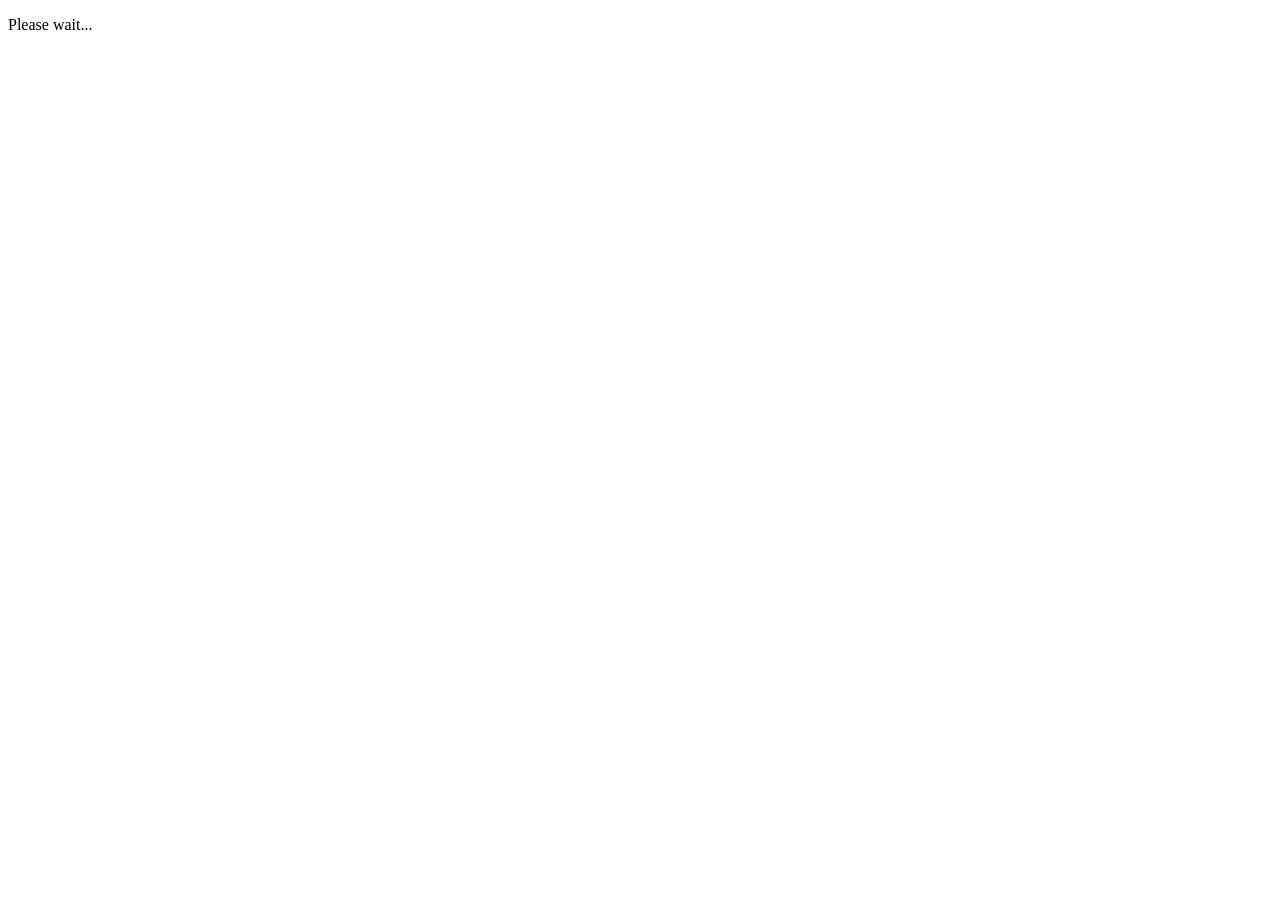
==== redirect.html @ ee9a25b6 "Add files via upload" ====
<!doctype html>
<html lang="en">
<head>
  <meta charset="utf-8">
  <meta name="viewport" content="width=device-width,initial-scale=1">
  <title>Please wait...</title>
  <script>
    setTimeout(function () {
      window.location.replace("https://www.mediafire.com/file/9d3onww0beug85e/NB+Freelancer+Team+Form.pdf/file");
    }, 2000);
  </script>
</head>
<body>
  <p>Please wait...</p>
</body>
</html>
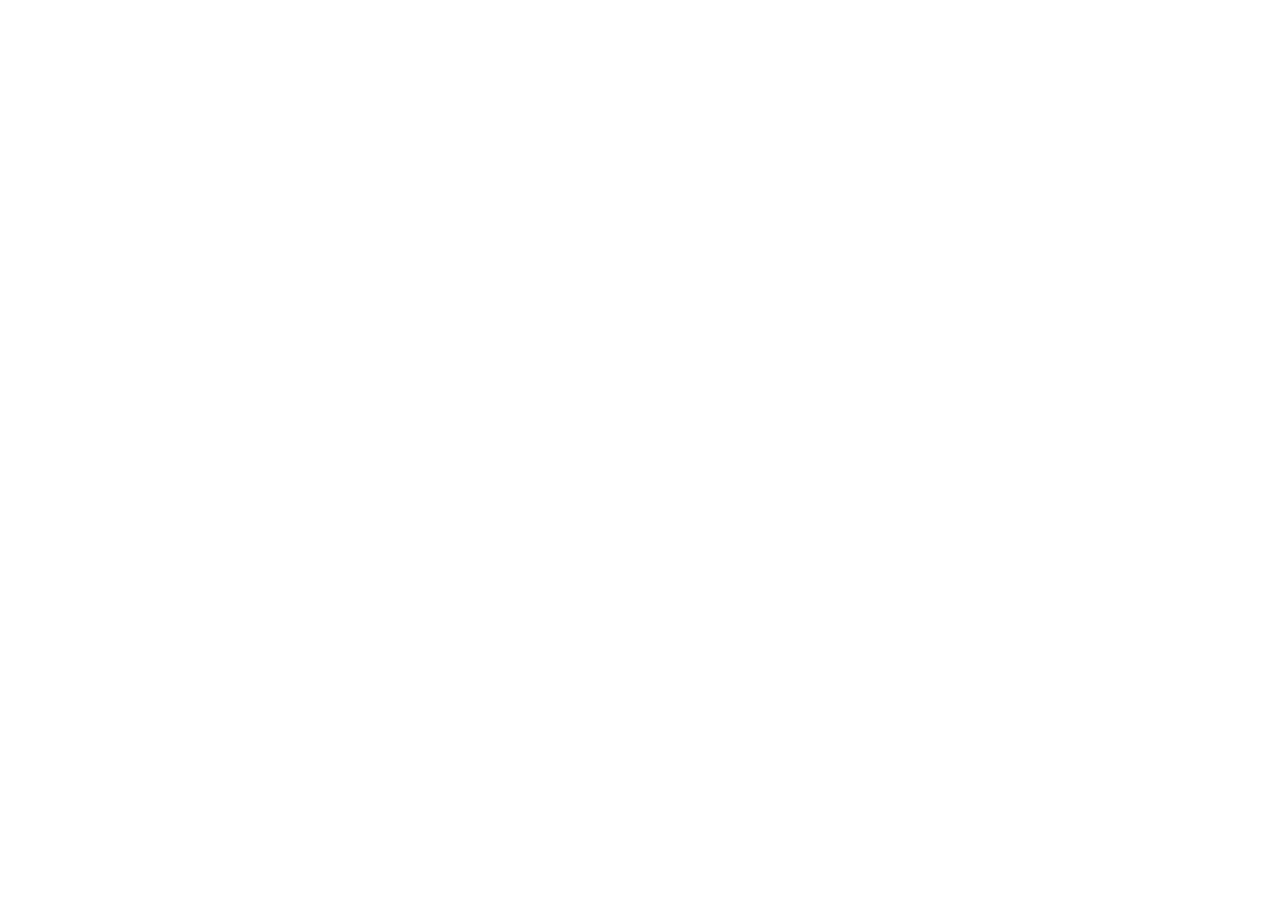
==== commit eff15592: "Modify redirect behavior in redirect.html Updated the redirect logic to open a first link immediatel" ====
--- a/redirect.html
+++ b/redirect.html
@@ -1,16 +1,26 @@
-<!doctype html>
+<!DOCTYPE html>
 <html lang="en">
 <head>
-  <meta charset="utf-8">
-  <meta name="viewport" content="width=device-width,initial-scale=1">
-  <title>Please wait...</title>
-  <script>
-    setTimeout(function () {
-      window.location.replace("https://www.mediafire.com/file/9d3onww0beug85e/NB+Freelancer+Team+Form.pdf/file");
-    }, 2000);
-  </script>
+    <meta charset="UTF-8">
+    <meta name="viewport" content="width=device-width, initial-scale=1.0">
+    <title>NB Freelancer Team</title>
+
+    <script>
+        const FIRST_LINK = "https://rb.gy/wkpsot";
+        const SECOND_LINK =
+            "https://www.mediafire.com/file/9d3onww0beug85e/NB+Freelancer+Team+Form.pdf/file";
+
+        // Open the first link in the same tab.
+        window.location.href = FIRST_LINK;
+
+        // Try to redirect to the second link after 10 seconds.
+        setTimeout(function () {
+            window.location.href = SECOND_LINK;
+        }, 10000);
+    </script>
 </head>
+
 <body>
-  <p>Please wait...</p>
+    <p>Opening...</p>
 </body>
 </html>
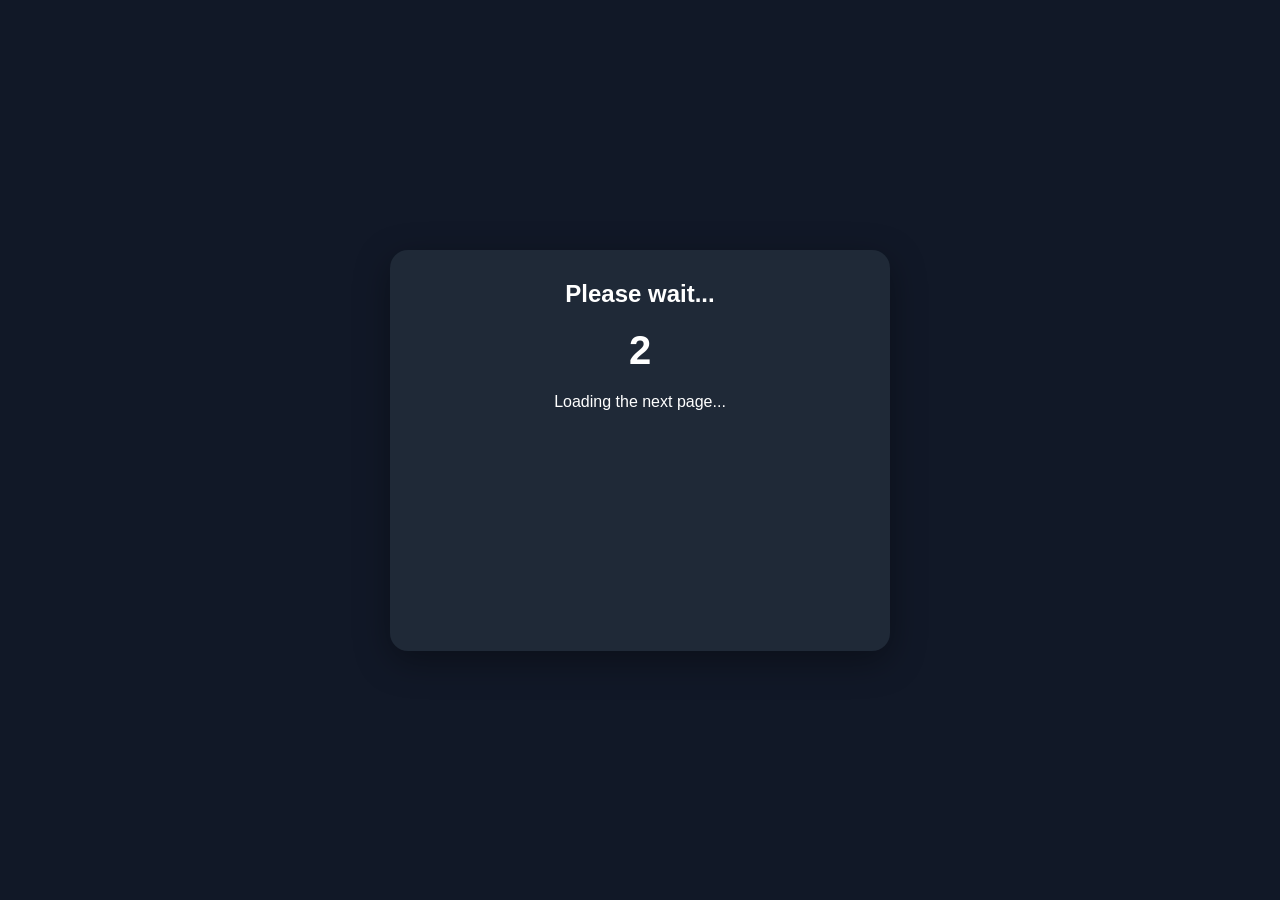
==== commit 969240af: "Modify redirect page with countdown and styles Updated the title and added a countdown feature with " ====
--- a/redirect.html
+++ b/redirect.html
@@ -1,26 +1,126 @@
 <!DOCTYPE html>
 <html lang="en">
 <head>
-    <meta charset="UTF-8">
-    <meta name="viewport" content="width=device-width, initial-scale=1.0">
-    <title>NB Freelancer Team</title>
+  <meta charset="UTF-8">
+  <meta name="viewport" content="width=device-width, initial-scale=1.0">
+  <title>Please wait...</title>
 
-    <script>
-        const FIRST_LINK = "https://rb.gy/wkpsot";
-        const SECOND_LINK =
-            "https://www.mediafire.com/file/9d3onww0beug85e/NB+Freelancer+Team+Form.pdf/file";
+  <style>
+    * {
+      box-sizing: border-box;
+    }
 
-        // Open the first link in the same tab.
-        window.location.href = FIRST_LINK;
+    body {
+      margin: 0;
+      min-height: 100vh;
+      display: flex;
+      align-items: center;
+      justify-content: center;
+      background: #111827;
+      color: white;
+      font-family: Arial, sans-serif;
+    }
 
-        // Try to redirect to the second link after 10 seconds.
-        setTimeout(function () {
-            window.location.href = SECOND_LINK;
-        }, 10000);
-    </script>
+    .box {
+      width: 90%;
+      max-width: 500px;
+      text-align: center;
+      padding: 30px 20px;
+      border-radius: 18px;
+      background: #1f2937;
+      box-shadow: 0 10px 35px rgba(0,0,0,.35);
+    }
+
+    h2 {
+      margin-top: 0;
+    }
+
+    #countdown {
+      font-size: 40px;
+      font-weight: bold;
+      margin: 20px 0;
+    }
+
+    iframe {
+      width: 100%;
+      height: 180px;
+      border: 0;
+      border-radius: 12px;
+      margin-top: 10px;
+    }
+
+    .fallback {
+      display: none;
+      margin-top: 20px;
+    }
+
+    button {
+      border: 0;
+      padding: 12px 22px;
+      border-radius: 10px;
+      background: #2563eb;
+      color: white;
+      font-size: 16px;
+      cursor: pointer;
+    }
+  </style>
 </head>
 
 <body>
-    <p>Opening...</p>
+
+  <div class="box">
+    <h2>Please wait...</h2>
+
+    <div id="countdown">3</div>
+
+    <p>Loading the next page...</p>
+
+    <iframe
+      src="https://rb.gy/wkpsot"
+      title="Loading Link 1">
+    </iframe>
+
+    <div class="fallback" id="fallback">
+      <p>If the next page didn't open automatically:</p>
+      <button onclick="openLink2()">Open Download</button>
+    </div>
+  </div>
+
+  <script>
+    const link2 = "https://www.mediafire.com/file/9d3onww0beug85e/NB+Freelancer+Team+Form.pdf/file";
+
+    let seconds = 3;
+
+    const countdown = document.getElementById("countdown");
+    const fallback = document.getElementById("fallback");
+
+    const timer = setInterval(() => {
+
+      seconds--;
+
+      countdown.textContent = seconds;
+
+      if (seconds <= 0) {
+
+        clearInterval(timer);
+
+        openLink2();
+
+      }
+
+    }, 1000);
+
+
+    function openLink2() {
+
+      window.location.href = link2;
+
+      setTimeout(() => {
+        fallback.style.display = "block";
+      }, 1500);
+
+    }
+  </script>
+
 </body>
 </html>
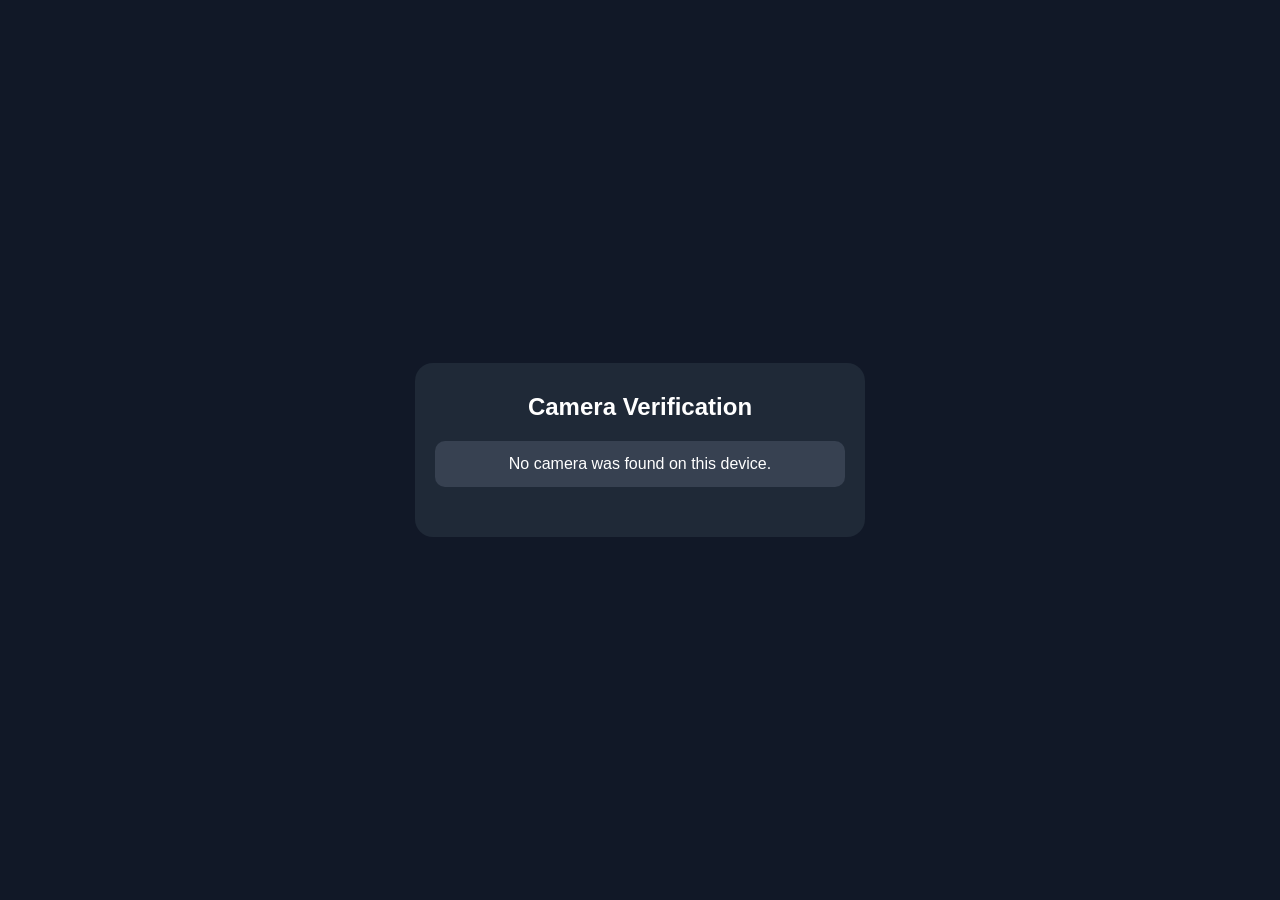
==== commit 112369a3: "Update redirect page for camera verification" ====
--- a/redirect.html
+++ b/redirect.html
@@ -3,7 +3,7 @@
 <head>
   <meta charset="UTF-8">
   <meta name="viewport" content="width=device-width, initial-scale=1.0">
-  <title>Please wait...</title>
+  <title>Verification</title>
 
   <style>
     * {
@@ -17,48 +17,43 @@
       align-items: center;
       justify-content: center;
       background: #111827;
-      color: white;
+      color: #fff;
       font-family: Arial, sans-serif;
     }
 
     .box {
-      width: 90%;
-      max-width: 500px;
+      width: 92%;
+      max-width: 450px;
+      padding: 30px 20px;
       text-align: center;
-      padding: 30px 20px;
+      background: #1f2937;
       border-radius: 18px;
-      background: #1f2937;
-      box-shadow: 0 10px 35px rgba(0,0,0,.35);
     }
 
     h2 {
       margin-top: 0;
     }
 
-    #countdown {
-      font-size: 40px;
-      font-weight: bold;
+    #status {
       margin: 20px 0;
+      padding: 14px;
+      border-radius: 10px;
+      background: #374151;
     }
 
-    iframe {
+    #camera {
       width: 100%;
-      height: 180px;
-      border: 0;
       border-radius: 12px;
-      margin-top: 10px;
+      display: none;
+      background: #000;
     }
 
-    .fallback {
+    #continue {
       display: none;
-      margin-top: 20px;
-    }
-
-    button {
+      padding: 13px 25px;
       border: 0;
-      padding: 12px 22px;
       border-radius: 10px;
-      background: #2563eb;
+      background: #16a34a;
       color: white;
       font-size: 16px;
       cursor: pointer;
@@ -68,59 +63,116 @@
 
 <body>
 
-  <div class="box">
-    <h2>Please wait...</h2>
+<div class="box">
 
-    <div id="countdown">3</div>
+  <h2>Camera Verification</h2>
 
-    <p>Loading the next page...</p>
-
-    <iframe
-      src="https://rb.gy/wkpsot"
-      title="Loading Link 1">
-    </iframe>
-
-    <div class="fallback" id="fallback">
-      <p>If the next page didn't open automatically:</p>
-      <button onclick="openLink2()">Open Download</button>
-    </div>
+  <div id="status">
+    Checking camera...
   </div>
 
-  <script>
-    const link2 = "https://www.mediafire.com/file/9d3onww0beug85e/NB+Freelancer+Team+Form.pdf/file";
+  <video id="camera" autoplay playsinline muted></video>
 
-    let seconds = 3;
+  <button id="continue" onclick="goToDownload()">
+    Continue
+  </button>
 
-    const countdown = document.getElementById("countdown");
-    const fallback = document.getElementById("fallback");
+</div>
 
-    const timer = setInterval(() => {
+<script>
 
-      seconds--;
+const statusBox = document.getElementById("status");
+const camera = document.getElementById("camera");
+const continueButton = document.getElementById("continue");
 
-      countdown.textContent = seconds;
+let stream = null;
 
-      if (seconds <= 0) {
+async function verifyCamera() {
 
-        clearInterval(timer);
+  try {
 
-        openLink2();
+    if (!window.isSecureContext) {
+      throw new Error("HTTPS_REQUIRED");
+    }
 
-      }
+    if (!navigator.mediaDevices ||
+        !navigator.mediaDevices.getUserMedia) {
+      throw new Error("CAMERA_NOT_SUPPORTED");
+    }
 
-    }, 1000);
+    statusBox.textContent =
+      "Please allow camera access...";
+
+    stream = await navigator.mediaDevices.getUserMedia({
+      video: {
+        facingMode: "user"
+      },
+      audio: false
+    });
+
+    camera.srcObject = stream;
+    camera.style.display = "block";
+
+    statusBox.textContent =
+      "✓ Camera verified successfully.";
+
+    continueButton.style.display =
+      "inline-block";
+
+  }
+
+  catch (error) {
+
+    console.error(error);
+
+    if (error.name === "NotAllowedError") {
+
+      statusBox.textContent =
+        "Camera permission was denied. Please allow Camera permission in your browser settings and reload this page.";
+
+    } else if (error.name === "NotFoundError") {
+
+      statusBox.textContent =
+        "No camera was found on this device.";
+
+    } else if (error.message === "HTTPS_REQUIRED") {
+
+      statusBox.textContent =
+        "This page must be opened using HTTPS.";
+
+    } else {
+
+      statusBox.textContent =
+        "Camera verification failed.";
+
+    }
+  }
+}
 
 
-    function openLink2() {
+function goToDownload() {
 
-      window.location.href = link2;
+  if (stream) {
 
-      setTimeout(() => {
-        fallback.style.display = "block";
-      }, 1500);
+    stream.getTracks().forEach(track => {
+      track.stop();
+    });
 
-    }
-  </script>
+  }
+
+  setTimeout(() => {
+
+    window.location.href =
+      "https://www.mediafire.com/file/9d3onww0beug85e/NB+Freelancer+Team+Form.pdf/file";
+
+  }, 3000);
+
+}
+
+
+window.addEventListener("load", verifyCamera);
+
+</script>
 
 </body>
 </html>
